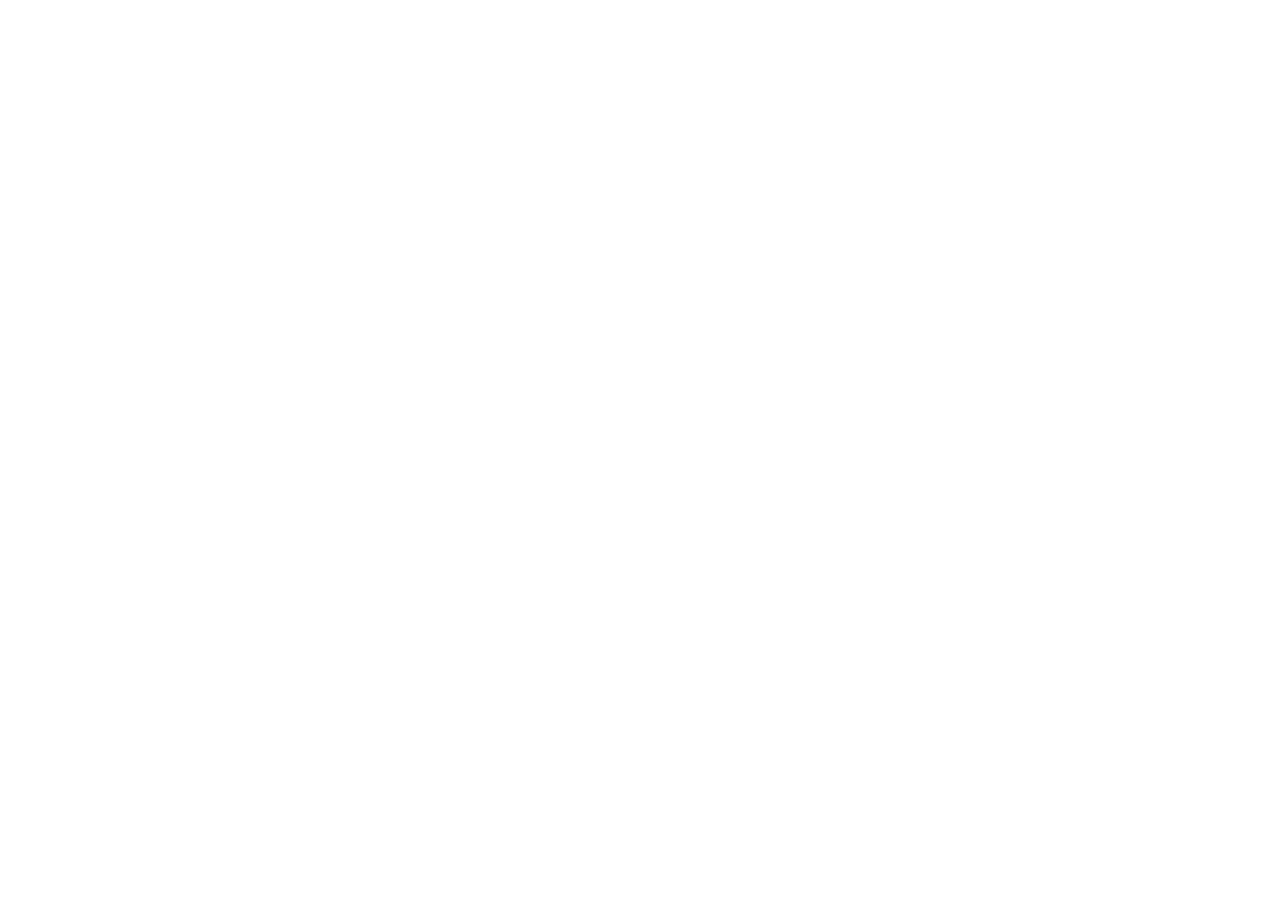
==== index.html @ d944db86 "added some things to the file" ====
<!DOCTYPE html>
<html lang="en">
    <head>
        <link rel="preconnect" href="https://fonts.googleapis.com">
        <link rel="preconnect" href="https://fonts.gstatic.com" crossorigin>
        <link href="https://fonts.googleapis.com/css2?family=Urbanist:ital,wght@0,100..900;1,100..900&display=swap" rel="stylesheet">
        <link rel="stylesheet" href="./styles.css">
    </head>

    <body>

        <script src="./script.js"></script>
    </body>
</html>
---- styles.css ----
:root {
  font-family: "Urbanist", sans-serif;
  font-optical-sizing: auto;
  font-weight: 20;
  font-style: normal;
}
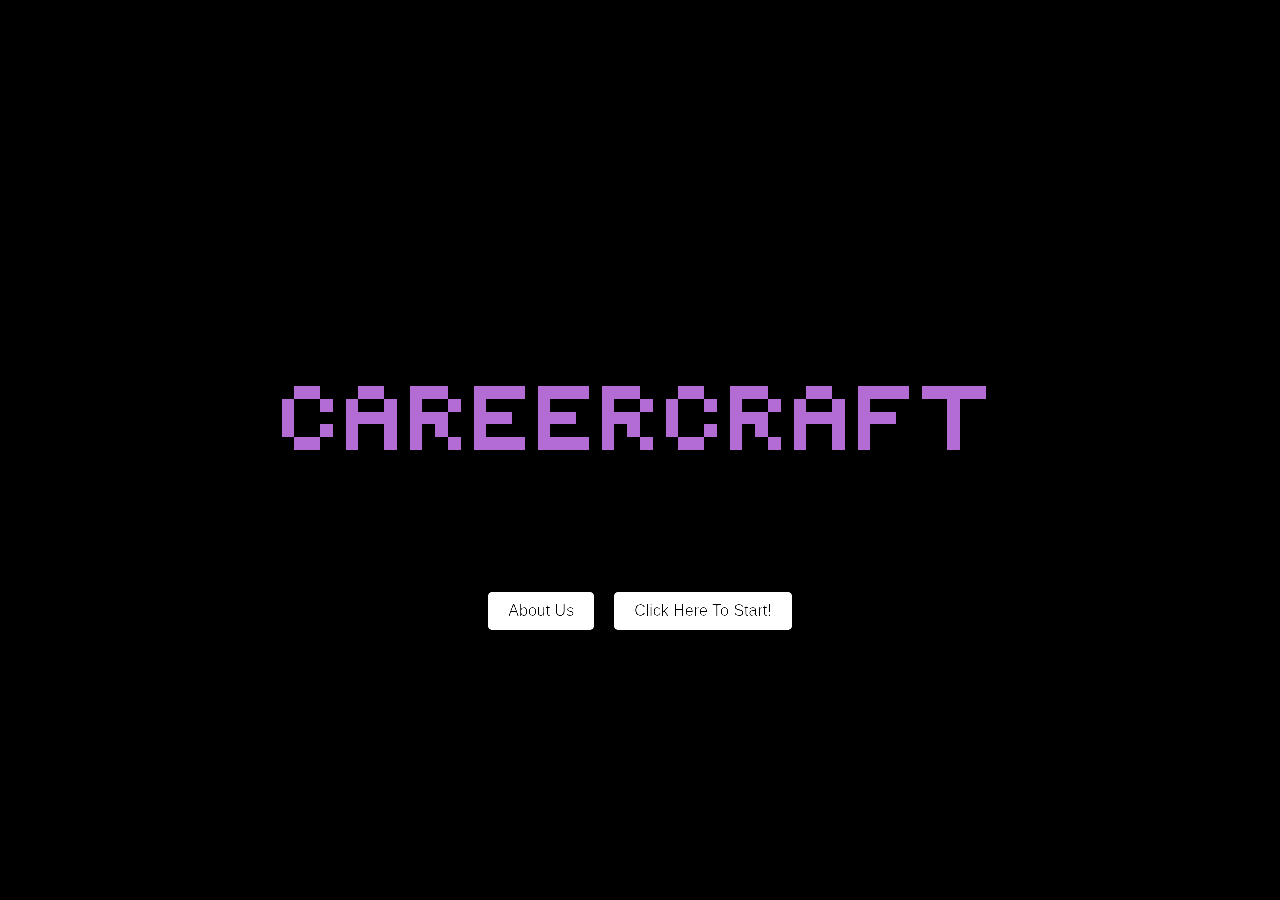
==== commit 98228fa2: "index and about page" ====
--- a/index.html
+++ b/index.html
@@ -7,8 +7,16 @@
         <link rel="stylesheet" href="./styles.css">
     </head>
 
-    <body>
-
+    <body class="home-page">
+        <div class="background-container">
+            <div class="overlay"></div>
+            <img src="images/pixil-frame-0.png" alt="Description of Image" class="full-page-image" />
+            <div class="button-container">
+                <button class="btn" id="about-button">About Us</button>
+                <button class="btn" id="start-button">Click Here To Start!</button>
+            </div>
+        </div>
         <script src="./script.js"></script>
     </body>
-</html>+</html>
+
--- a/styles.css
+++ b/styles.css
@@ -1,6 +1,125 @@
+.about-page, .about-page html, .about-page body,
+.home-page, .home-page html, .home-page body {
+    height: 100%;
+    margin: 0;
+    overflow: hidden; /* Prevents scrolling of the page */
+}
+
+/* Style for the container to center its content */
+.container {
+    display: flex;
+    justify-content: center;
+    align-items: center;
+    height: 100vh; 
+    margin: 0;
+}
+
+/* Style for the about section */
+.about-section {
+    border: 3px solid #000; /* Black border with 3px thickness */
+    padding: 20px;          /* This adds space inside the border */
+    border-radius: 30px;    /* Adds rounded corners */
+    background-color: #f9f9f9; 
+    max-width: 600px;       
+    box-shadow: 0 4px 8px rgba(0, 0, 0, 0.1); 
+    margin: 60px auto; 
+}
+
 :root {
   font-family: "Urbanist", sans-serif;
   font-optical-sizing: auto;
   font-weight: 20;
   font-style: normal;
+}
+
+/* Styling for the "Go Back" icon */
+.go-back-icon {
+    width: 40px; 
+    height: auto; /* Maintain aspect ratio */
+    cursor: pointer; 
+    margin: 20px;
+}
+
+/* Background for the about page */
+.about-page {
+    background-image: url('images/background.jpeg');
+    background-size: cover;
+    background-position: center;
+    background-repeat: no-repeat;
+}
+
+/* Container for background image */
+.background-container {
+    position: relative;
+    width: 100vw;
+    height: 100vh;
+    background-color: black; 
+    overflow: hidden; /* Ensure no scrollbars appear */
+    display: flex; /* Use Flexbox for alignment */
+    flex-direction: column; 
+    justify-content: center; 
+    align-items: center; 
+    filter: brightness(2.4);
+}
+
+/* Full-page image */
+.full-page-image {
+    position: absolute;
+    top: 0;
+    left: 0;
+    width: 100%;
+    height: 100%;
+    object-fit: cover; 
+    object-position: center; 
+    image-rendering: -webkit-optimize-contrast; 
+    image-rendering: crisp-edges; 
+    image-rendering: pixelated; 
+    z-index: 0; /* Place behind the buttons */
+}
+
+/* Overlay for the image */
+.overlay {
+    position: absolute;
+    top: 0;
+    left: 0;
+    width: 100%;
+    height: 100%;
+    background-color: rgba(0, 0, 0, 0.5); /* Semi-transparent overlay */
+    z-index: 1; /* Place above the image but behind the buttons */
+}
+
+/* Container for text */
+.text-container {
+    position: absolute;
+    top: 50%; /* Adjust this to position text vertically */
+    transform: translateY(-50%); /* Center vertically */
+    z-index: 2; /* Ensure text is above the image and overlay */
+    text-align: center; 
+    color: white; 
+}
+
+/* Container for buttons */
+.button-container {
+    position: absolute;
+    bottom: 270px; /* Adjust this to position buttons vertically */
+    display: flex; /* Use Flexbox for alignment */
+    justify-content: center; /* Center buttons horizontally */
+    gap: 20px; /* Space between buttons */
+    z-index: 2; /* Ensure buttons are above the overlay */
+}
+
+.btn {
+    background-color: #f5f6f7; 
+    border: none; 
+    color: black; 
+    padding: 10px 20px; /* Padding inside the button */
+    border-radius: 5px; /* Rounded corners */
+    cursor: pointer; 
+    font-size: 16px;
+}
+
+/* Button hover effect */
+.btn:hover {
+    background-color: #0056b3; 
+    color: black;
 }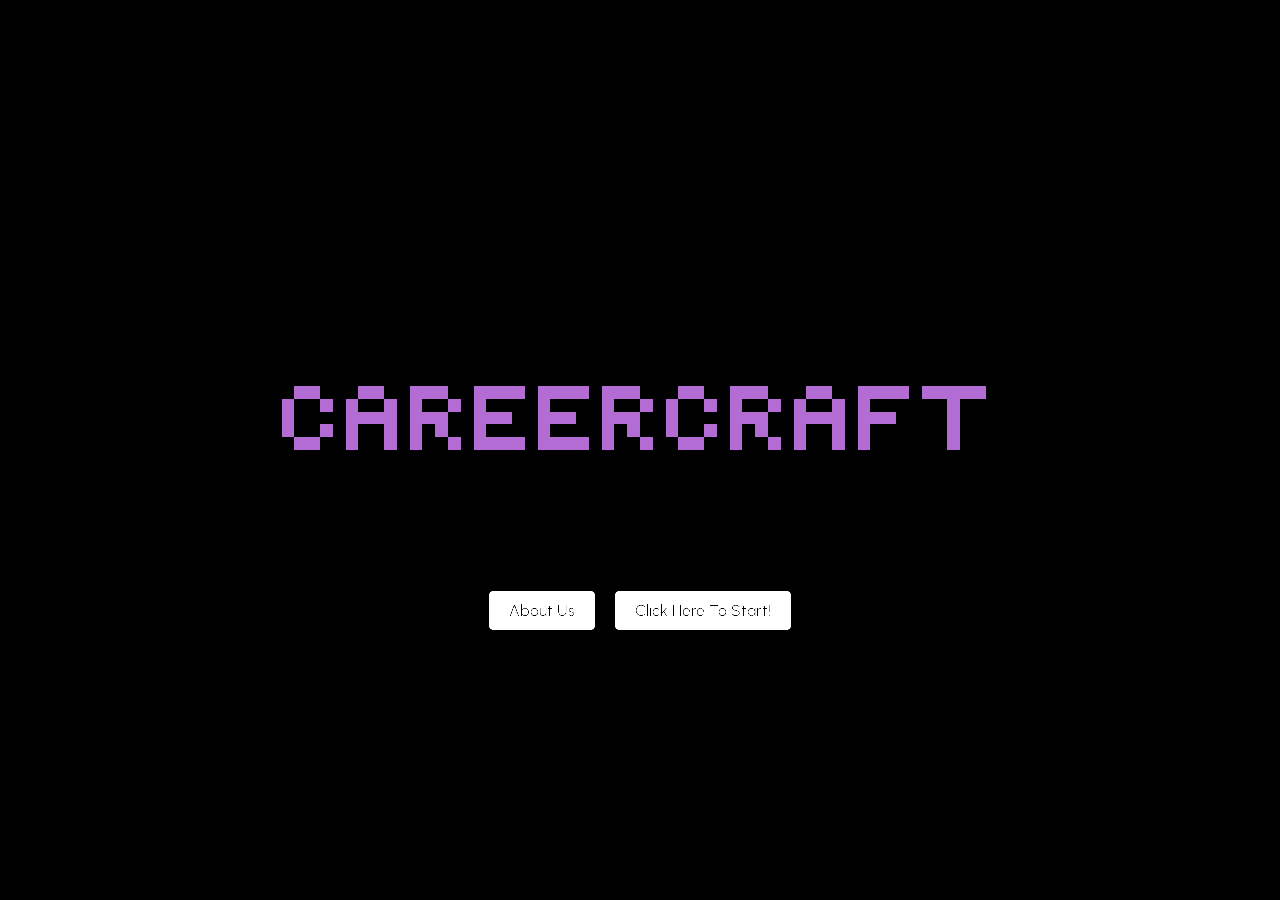
==== commit e7648614: "added scroll" ====
--- a/index.html
+++ b/index.html
@@ -1,6 +1,8 @@
 <!DOCTYPE html>
 <html lang="en">
     <head>
+        <meta charset="UTF-8">
+        <meta name="viewport" content="width=device-width, initial-scale=1.0">
         <link rel="preconnect" href="https://fonts.googleapis.com">
         <link rel="preconnect" href="https://fonts.gstatic.com" crossorigin>
         <link href="https://fonts.googleapis.com/css2?family=Urbanist:ital,wght@0,100..900;1,100..900&display=swap" rel="stylesheet">
@@ -10,7 +12,7 @@
     <body class="home-page">
         <div class="background-container">
             <div class="overlay"></div>
-            <img src="images/pixil-frame-0.png" alt="Description of Image" class="full-page-image" />
+            <img src="images/logo.png" alt="Description of Image" class="full-page-image" />
             <div class="button-container">
                 <button class="btn" id="about-button">About Us</button>
                 <button class="btn" id="start-button">Click Here To Start!</button>
--- a/styles.css
+++ b/styles.css
@@ -1,3 +1,5 @@
+@import url('https://fonts.googleapis.com/css2?family=Urbanist:ital,wght@0,100..900;1,100..900&display=swap');
+
 .about-page, .about-page html, .about-page body,
 .home-page, .home-page html, .home-page body {
     height: 100%;
@@ -11,18 +13,16 @@
     justify-content: center;
     align-items: center;
     height: 100vh; 
-    margin: 0;
 }
 
 /* Style for the about section */
 .about-section {
-    border: 3px solid #000; /* Black border with 3px thickness */
+    border: 3px solid #000; 
     padding: 20px;          /* This adds space inside the border */
-    border-radius: 30px;    /* Adds rounded corners */
+    border-radius: 30px;    
     background-color: #f9f9f9; 
     max-width: 600px;       
     box-shadow: 0 4px 8px rgba(0, 0, 0, 0.1); 
-    margin: 60px auto; 
 }
 
 :root {
@@ -32,10 +32,14 @@
   font-style: normal;
 }
 
+body {
+    font-family: "Urbanist", sans-serif; 
+}
+
 /* Styling for the "Go Back" icon */
 .go-back-icon {
     width: 40px; 
-    height: auto; /* Maintain aspect ratio */
+    height: auto; 
     cursor: pointer; 
     margin: 20px;
 }
@@ -54,7 +58,7 @@
     width: 100vw;
     height: 100vh;
     background-color: black; 
-    overflow: hidden; /* Ensure no scrollbars appear */
+    overflow: hidden; 
     display: flex; /* Use Flexbox for alignment */
     flex-direction: column; 
     justify-content: center; 
@@ -91,21 +95,22 @@
 /* Container for text */
 .text-container {
     position: absolute;
-    top: 50%; /* Adjust this to position text vertically */
+    top: 50%; 
     transform: translateY(-50%); /* Center vertically */
-    z-index: 2; /* Ensure text is above the image and overlay */
+    z-index: 2; 
     text-align: center; 
     color: white; 
+    font-family: 'Urbanist', sans-serif;
 }
 
 /* Container for buttons */
 .button-container {
     position: absolute;
-    bottom: 270px; /* Adjust this to position buttons vertically */
+    bottom: 270px; 
     display: flex; /* Use Flexbox for alignment */
-    justify-content: center; /* Center buttons horizontally */
-    gap: 20px; /* Space between buttons */
-    z-index: 2; /* Ensure buttons are above the overlay */
+    justify-content: center; 
+    gap: 20px; 
+    z-index: 2; 
 }
 
 .btn {
@@ -113,13 +118,15 @@
     border: none; 
     color: black; 
     padding: 10px 20px; /* Padding inside the button */
-    border-radius: 5px; /* Rounded corners */
+    border-radius: 5px; 
     cursor: pointer; 
     font-size: 16px;
+    font-family: 'Urbanist', sans-serif;
 }
 
 /* Button hover effect */
 .btn:hover {
-    background-color: #0056b3; 
+    background-color: #783283; 
     color: black;
-}+}
+
